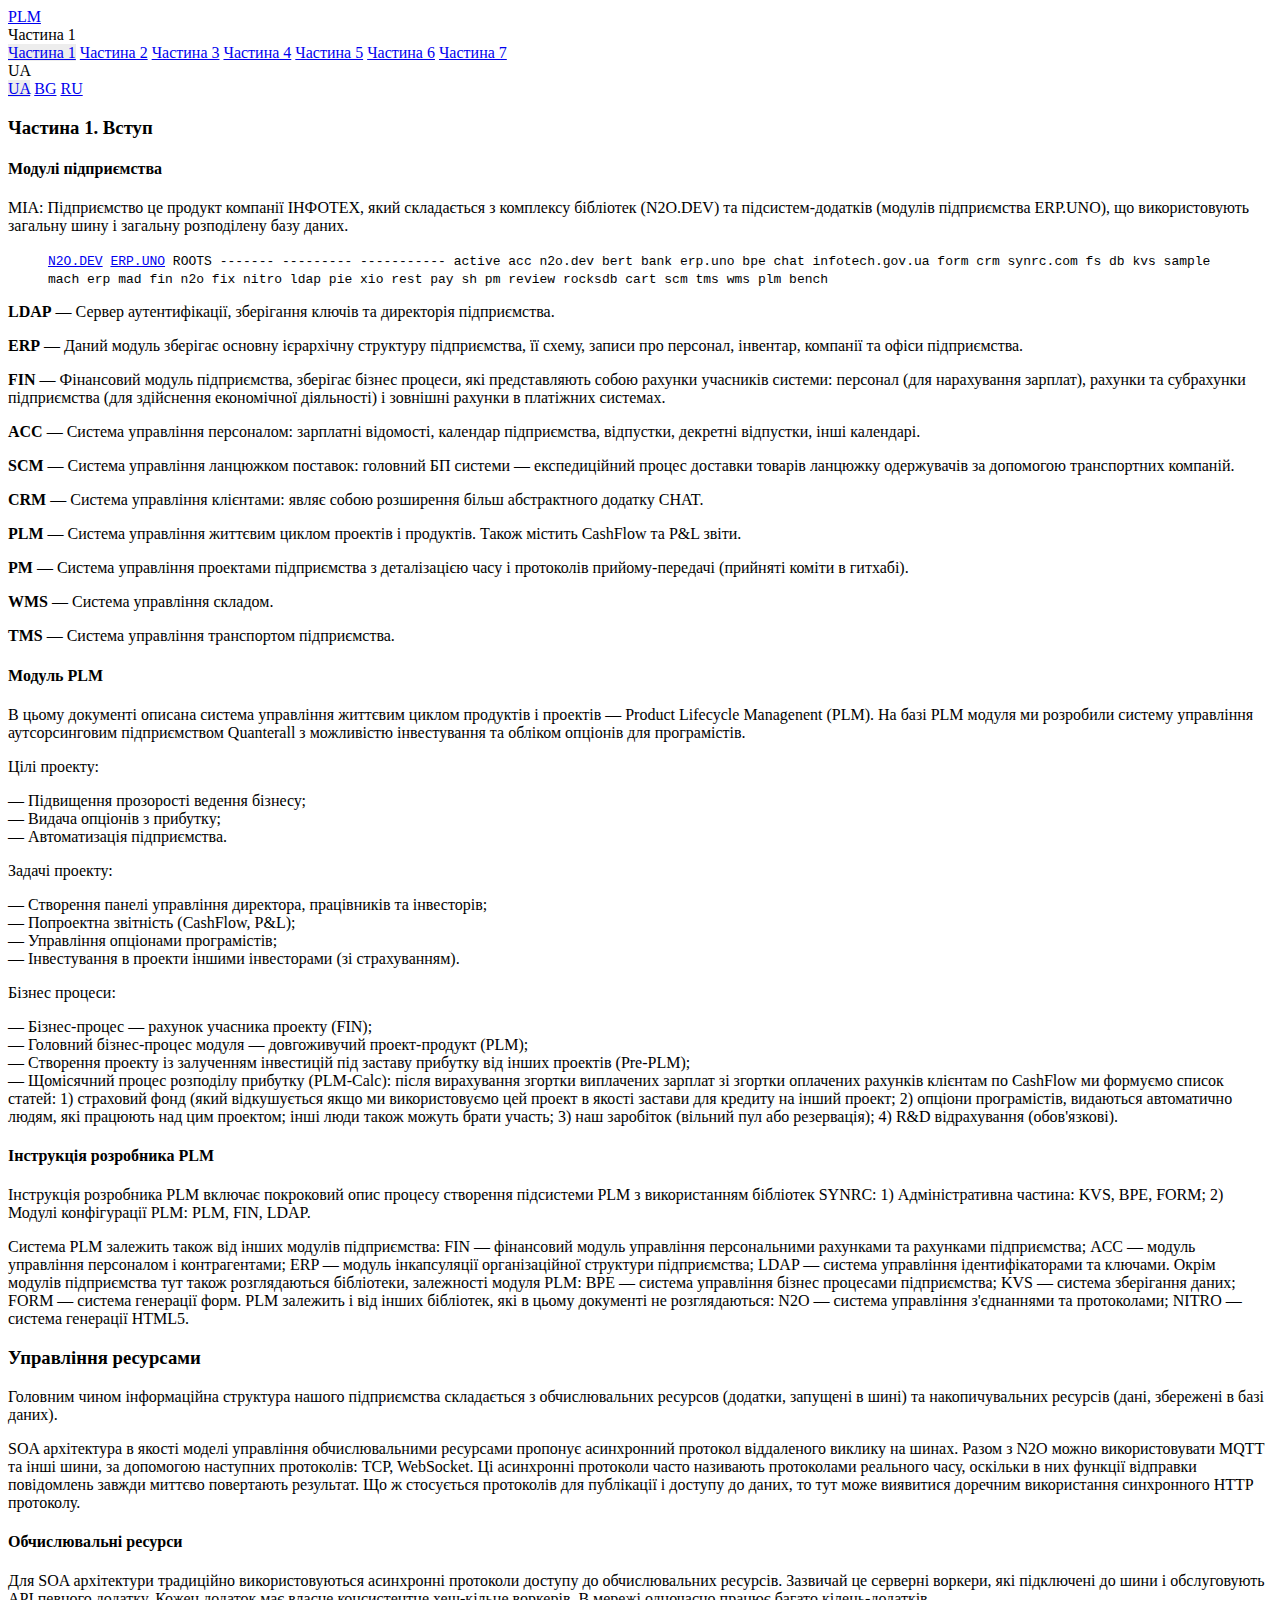
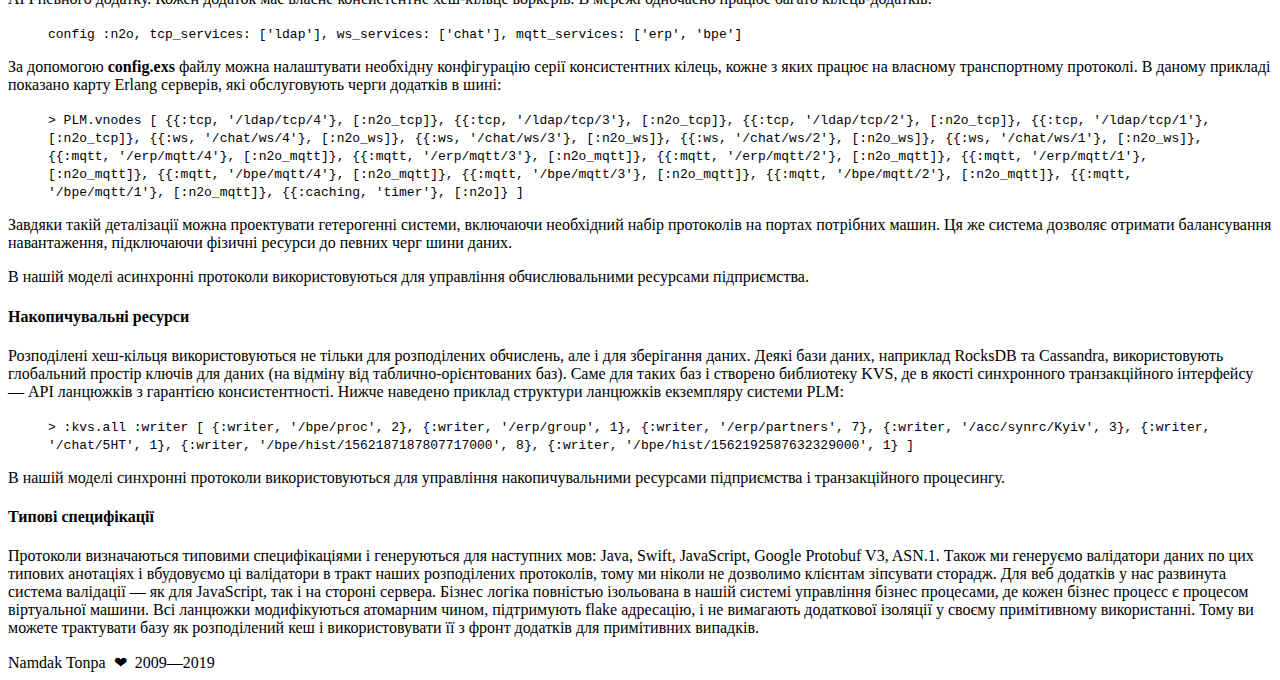
==== man/ua/1.htm @ 0dc5f597 "ua docs" ====
<!DOCTYPE html><html><head><meta charset="utf-8" /><meta http-equiv="Content-Type" content="text/html; charset=utf-8" /><meta name="viewport" content="width=device-width, initial-scale=1.0" /><meta name="description" content="" /><meta name="author" content="Namdak Tonpa" /><title>2019-06-30</title><link rel="stylesheet" href="https://n2o.dev/blank.css?v=2" /></head><body><nav>
    <a href="../../index.html">PLM</a>
    <div class="dropdown">
       <a onclick="dropChap()" class="dropbtn">Частина 1</a>
    <div id="dropdownCHAPTER" class="dropdown-content">
       <a href="1.htm" style="background:#ededed;">Частина 1</a>
       <a href="2.htm">Частина 2</a>
       <a href="3.htm">Частина 3</a>
       <a href="4.htm">Частина 4</a>
       <a href="5.htm">Частина 5</a>
       <a href="6.htm">Частина 6</a>
       <a href="7.htm">Частина 7</a>
     </div>
     </div>
    <div class="dropdownLANG">
       <a onclick="dropLang()" class="dropbtn"  >UA</a>
    <div id="dropdownLANG" class="dropdown-content">
       <a href="../ua/1.htm" style="background:#ededed;">UA</a>
       <a href="../bg/1.htm">BG</a>
       <a href="../ru/1.htm">RU</a>
     </div>
     </div>
</nav><header>
</header><main>
    <section>
        <h3>Частина 1. Вступ</h3>

        <h4>Модулі підприємства</h4>

        <p>МІА: Підприємство це продукт компанії ІНФОТЕХ, який складається з комплексу
           бібліотек (N2O.DEV) та підсистем-додатків (модулів підприємства ERP.UNO),
           що використовують загальну шину і загальну розподілену базу даних.</p>

   <figure><code>
  <a href="https://n2o.dev">N2O.DEV</a> <a href="https://erp.uno">ERP.UNO</a>   ROOTS
  ------- --------- -----------
  active  acc       n2o.dev
  bert    bank      erp.uno
  bpe     chat      infotech.gov.ua
  form    crm       synrc.com
  fs      db
  kvs     sample
  mach    erp
  mad     fin
  n2o     fix
  nitro   ldap
  pie     xio
  rest    pay
  sh      pm
          review
          rocksdb
          cart
          scm
          tms
          wms
          plm
          bench
        </code></figure>

        <p><b>LDAP</b> — Сервер аутентифікації, зберігання ключів та директорія підприємства.</p>

        <p><b>ERP</b> — Даний модуль зберігає основну ієрархічну структуру
        підприємства, її схему, записи про персонал, інвентар, компанії
        та офіси підприємства.</p>

        <p><b>FIN</b> — Фінансовий модуль підприємства, зберігає бізнес процеси,
        які представляють собою рахунки учасників системи: персонал (для нарахування зарплат),
        рахунки та субрахунки підприємства (для здійснення економічної діяльності) і
        зовнішні рахунки в платіжних системах.</p>

        <p><b>ACC</b> — Система управління персоналом: зарплатні відомості,
        календар підприємства, відпустки, декретні відпустки, інші календарі.</p>

        <p><b>SCM</b> — Система управління ланцюжком поставок: головний БП системи —
           експедиційний процес доставки товарів ланцюжку одержувачів
           за допомогою транспортних компаній.</p>

        <p><b>CRM</b> — Система управління клієнтами: являє собою розширення більш
           абстрактного додатку CHAT.</p>

        <p><b>PLM</b> — Система управління життєвим циклом проектів і продуктів.
           Також містить CashFlow та P&#38;L звіти.</p>

        <p><b>PM</b> — Система управління проектами підприємства з деталізацією
           часу і протоколів прийому-передачі (прийняті коміти в гитхабі).</p>

        <p><b>WMS</b> — Система управління складом.</p>

        <p><b>TMS</b> — Система управління транспортом підприємства.</p>

        <h4>Модуль PLM</h4>

        <p>В цьому документі описана система управління життєвим

           циклом продуктів і проектів — Product Lifecycle Managenent (PLM).
           На базі PLM модуля ми розробили систему управління
           аутсорсинговим підприємством Quanterall з можливістю
           інвестування та обліком опціонів для програмістів.

        </p><p>Цілі проекту:</p>

        <p>— Підвищення прозорості ведення бізнесу;<br />
           — Видача опціонів з прибутку;<br />
           — Автоматизація підприємства.</p>

        <p>Задачі проекту:</p>

        <p>— Створення панелі управління директора, працівників та інвесторів;<br />
           — Попроектна звітність (СashFlow, P&#38;L);<br />
           — Управління опціонами програмістів;<br />
           — Інвестування в проекти іншими інвесторами (зі страхуванням).</p>

        <p>Бізнес процеси:</p>

        <p>— Бізнес-процес — рахунок учасника проекту (FIN);<br />
           — Головний бізнес-процес модуля — довгоживучий проект-продукт (PLM);<br />
           — Створення проекту із залученням інвестицій під заставу прибутку від інших проектів (Pre-PLM);<br />
           — Щомісячний процес розподілу прибутку (PLM-Calc):
             після вирахування згортки виплачених зарплат зі згортки оплачених рахунків клієнтам
             по CashFlow ми формуємо список статей:
             1) страховий фонд (який відкушується якщо ми використовуємо цей проект
                в якості застави для кредиту на інший проект;
             2) опціони програмістів,
                видаються автоматично людям, які працюють над цим проектом;
                інші люди також можуть брати участь;
             3) наш заробіток (вільний пул або резервація);
             4) R&#38;D відрахування (обов'язкові).</p>

        <h4>Інструкція розробника PLM</h4>

        <p>Інструкція розробника PLM включає покроковий опис процесу створення
           підсистеми PLM з використанням бібліотек SYNRC:
           1) Адміністративна частина: KVS, BPE, FORM;
           2) Модулі конфігурації PLM: PLM, FIN, LDAP.</p>

        <p>Система PLM залежить також від інших модулів підприємства:
           FIN — фінансовий модуль управління персональними рахунками та рахунками підприємства;
           ACC — модуль управління персоналом і контрагентами;
           ERP — модуль інкапсуляції організаційної структури підприємства;
           LDAP — система управління ідентифікаторами та ключами.
           Окрім модулів підприємства тут також розглядаються бібліотеки,
           залежності модуля PLM:
           BPE — система управління бізнес процесами підприємства;
           KVS — система зберігання даних;
           FORM — система генерації форм.  PLM залежить і від інших бібліотек,
           які в цьому документі не розглядаються:
           N2O — система управління з'єднаннями та протоколами;
           NITRO — система генерації HTML5.</p>


    </section>
    <section>
        <h3>Управління ресурсами</h3>

        <p></p>

        <p>Головним чином інформаційна структура нашого підприємства
           складається з обчислювальних ресурсов (додатки, запущені в шині)
           та накопичувальних ресурсів (дані, збережені в базі даних).

        </p><p>SOA архітектура в якості моделі управління обчислювальними
           ресурсами пропонує асинхронний протокол віддаленого виклику на шинах.
           Разом з N2O можно використовувати MQTT та інші шини, за допомогою наступних протоколів: TCP, WebSocket.
           Ці асинхронні протоколи часто називають
           протоколами реального часу, оскільки в них функції відправки повідомлень завжди
           миттєво повертають результат. Що ж стосується протоколів для публікації і доступу
           до даних, то тут може виявитися доречним використання синхронного HTTP протоколу.</p>

        <h4>Обчислювальні ресурси</h4>

        <p>Для SOA архітектури традиційно використовуються асинхронні
           протоколи доступу до обчислювальних ресурсів. Зазвичай це серверні
           воркери, які підключені до шини і обслуговують API певного додатку.
           Кожен додаток має власне консистентне хеш-кільце воркерів. В мережі
           одночасно працює багато кілець-додатків.</p>

   <figure><code>
config :n2o,
  tcp_services: ['ldap'],
  ws_services: ['chat'],
  mqtt_services: ['erp', 'bpe']
   </code></figure>

        <p>За допомогою <b>config.exs</b> файлу можна налаштувати необхідну
           конфігурацію серії консистентних кілець, кожне з яких працює
           на власному транспортному протоколі. В даному прикладі показано
           карту Erlang серверів, які обслуговують черги додатків в шині:</p>

   <figure><code>
> PLM.vnodes
[
  {{:tcp, '/ldap/tcp/4'}, [:n2o_tcp]},
  {{:tcp, '/ldap/tcp/3'}, [:n2o_tcp]},
  {{:tcp, '/ldap/tcp/2'}, [:n2o_tcp]},
  {{:tcp, '/ldap/tcp/1'}, [:n2o_tcp]},
  {{:ws, '/chat/ws/4'}, [:n2o_ws]},
  {{:ws, '/chat/ws/3'}, [:n2o_ws]},
  {{:ws, '/chat/ws/2'}, [:n2o_ws]},
  {{:ws, '/chat/ws/1'}, [:n2o_ws]},
  {{:mqtt, '/erp/mqtt/4'}, [:n2o_mqtt]},
  {{:mqtt, '/erp/mqtt/3'}, [:n2o_mqtt]},
  {{:mqtt, '/erp/mqtt/2'}, [:n2o_mqtt]},
  {{:mqtt, '/erp/mqtt/1'}, [:n2o_mqtt]},
  {{:mqtt, '/bpe/mqtt/4'}, [:n2o_mqtt]},
  {{:mqtt, '/bpe/mqtt/3'}, [:n2o_mqtt]},
  {{:mqtt, '/bpe/mqtt/2'}, [:n2o_mqtt]},
  {{:mqtt, '/bpe/mqtt/1'}, [:n2o_mqtt]},
  {{:caching, 'timer'}, [:n2o]}
]
    </code></figure>

        <p>Завдяки такій деталізації можна проектувати гетерогенні системи,
           включаючи необхідний набір протоколів на портах потрібних машин. Ця же система
           дозволяє отримати балансування навантаження, підключаючи фізичні ресурси
           до певних черг шини даних.</p>

        <p>В нашій моделі асинхронні протоколи використовуються для управління
           обчислювальними ресурсами підприємства.</p>

        <h4>Накопичувальні ресурси</h4>

        <p>Розподілені хеш-кільця використовуються не тільки для розподілених обчислень,
           але і для зберігання даних.
           Деякі бази даних, наприклад RocksDB та Cassandra, використовують глобальний простір
           ключів для даних (на відміну від таблично-орієнтованих баз). Саме для таких
           баз і створено библиотеку KVS, де в якості синхронного транзакційного
           інтерфейсу — API ланцюжків з гарантією консистентності. Нижче
           наведено приклад структури ланцюжків екземпляру системи PLM:</p>

   <figure><code>
> :kvs.all :writer
[
  {:writer, '/bpe/proc', 2},
  {:writer, '/erp/group', 1},
  {:writer, '/erp/partners', 7},
  {:writer, '/acc/synrc/Kyiv', 3},
  {:writer, '/chat/5HT', 1},
  {:writer, '/bpe/hist/1562187187807717000', 8},
  {:writer, '/bpe/hist/1562192587632329000', 1}
]
    </code></figure>

        <p>В нашій моделі синхронні протоколи використовуються для управління
           накопичувальними ресурсами підприємства і транзакційного процесингу.</p>

        <h4>Типові специфікації</h4>

        <p>Протоколи визначаються типовими специфікаціями і генеруються для наступних мов:
           Java, Swift, JavaScript, Google Protobuf V3, ASN.1. Також ми генеруємо валідатори даних по цих
           типових анотаціях і вбудовуємо ці валідатори в тракт наших розподілених протоколів,
           тому ми ніколи не дозволимо клієнтам зіпсувати сторадж. Для веб додатків у нас развинута
           система валідації — як для JavaScript, так і на стороні сервера. Бізнес логіка повністью ізольована в нашій
           системі управління бізнес процесами, де кожен бізнес процесс
           є процесом віртуальної машини. Всі ланцюжки модифікуються атомарним чином,
           підтримують flake адресацію, і не вимагають додаткової ізоляції
           у своєму примітивному використанні.
           Тому ви можете трактувати базу як розподілений кеш
           і використовувати її з фронт додатків для примітивних випадків.</p>


    </section>
</main><footer>Namdak Tonpa <span class="heart">&#160;❤&#160;</span> 2009—2019</footer>
<script type="text/javascript" src="https://n2o.dev/drop.js"></script>
</body>
</html>
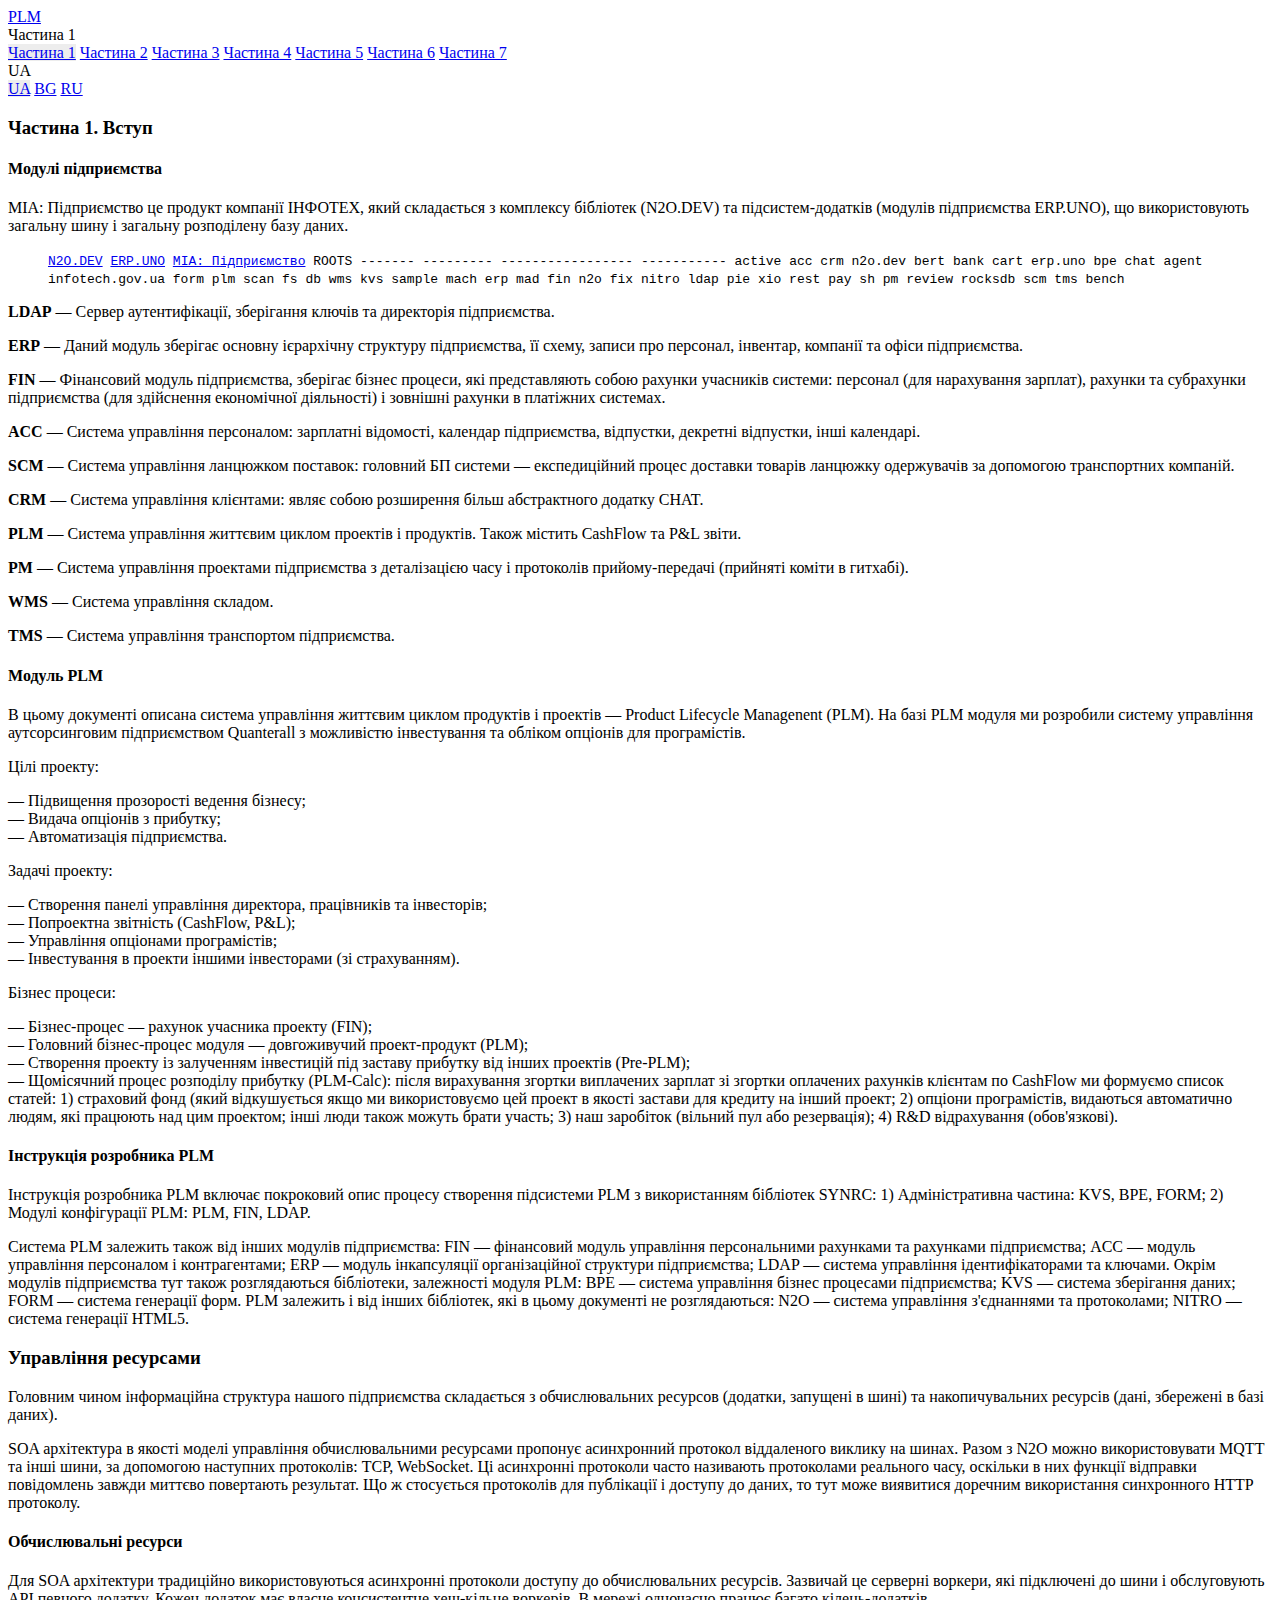
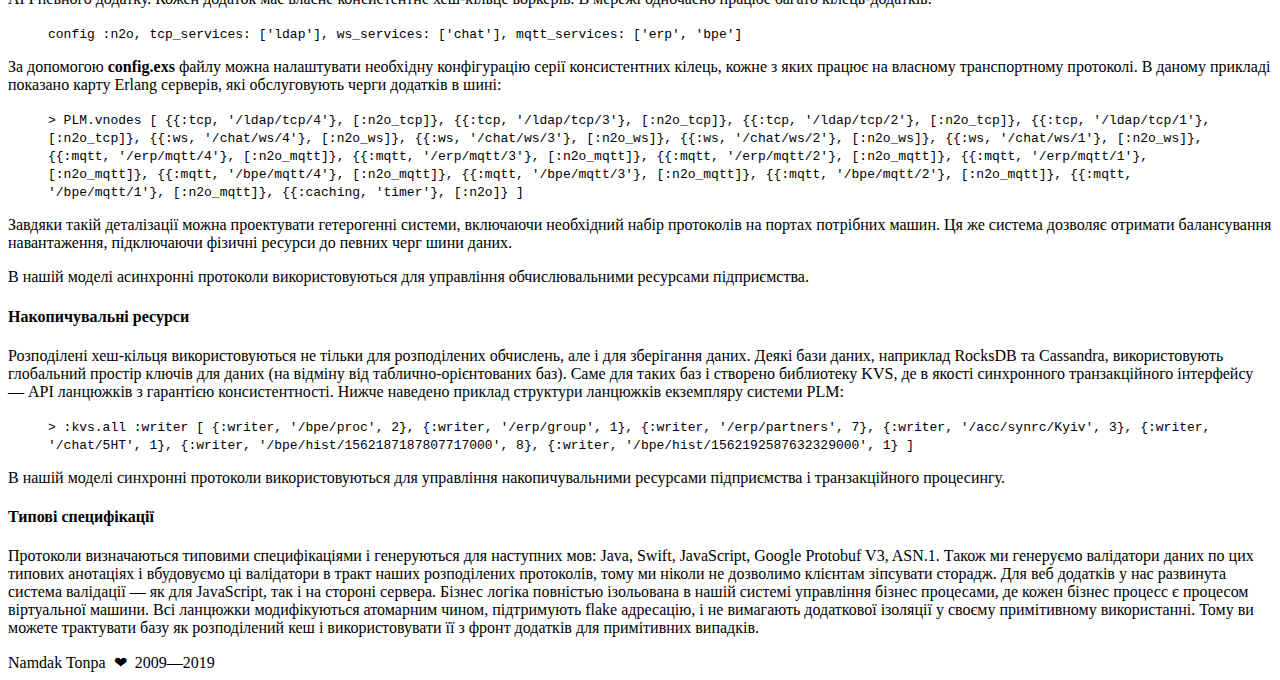
==== commit 4682b5a0: "ua docs" ====
--- a/man/ua/1.htm
+++ b/man/ua/1.htm
@@ -32,13 +32,13 @@
            що використовують загальну шину і загальну розподілену базу даних.</p>
 
    <figure><code>
-  <a href="https://n2o.dev">N2O.DEV</a> <a href="https://erp.uno">ERP.UNO</a>   ROOTS
-  ------- --------- -----------
-  active  acc       n2o.dev
-  bert    bank      erp.uno
-  bpe     chat      infotech.gov.ua
-  form    crm       synrc.com
-  fs      db
+  <a href="https://n2o.dev">N2O.DEV</a> <a href="https://erp.uno">ERP.UNO</a>   <a href="https://crm.erp.uno">МІА: Підприємство</a> ROOTS
+  ------- --------- ----------------- -----------
+  active  acc       crm               n2o.dev
+  bert    bank      cart              erp.uno
+  bpe     chat      agent             infotech.gov.ua
+  form    plm       scan
+  fs      db        wms
   kvs     sample
   mach    erp
   mad     fin
@@ -49,11 +49,8 @@
   sh      pm
           review
           rocksdb
-          cart
           scm
           tms
-          wms
-          plm
           bench
         </code></figure>
 
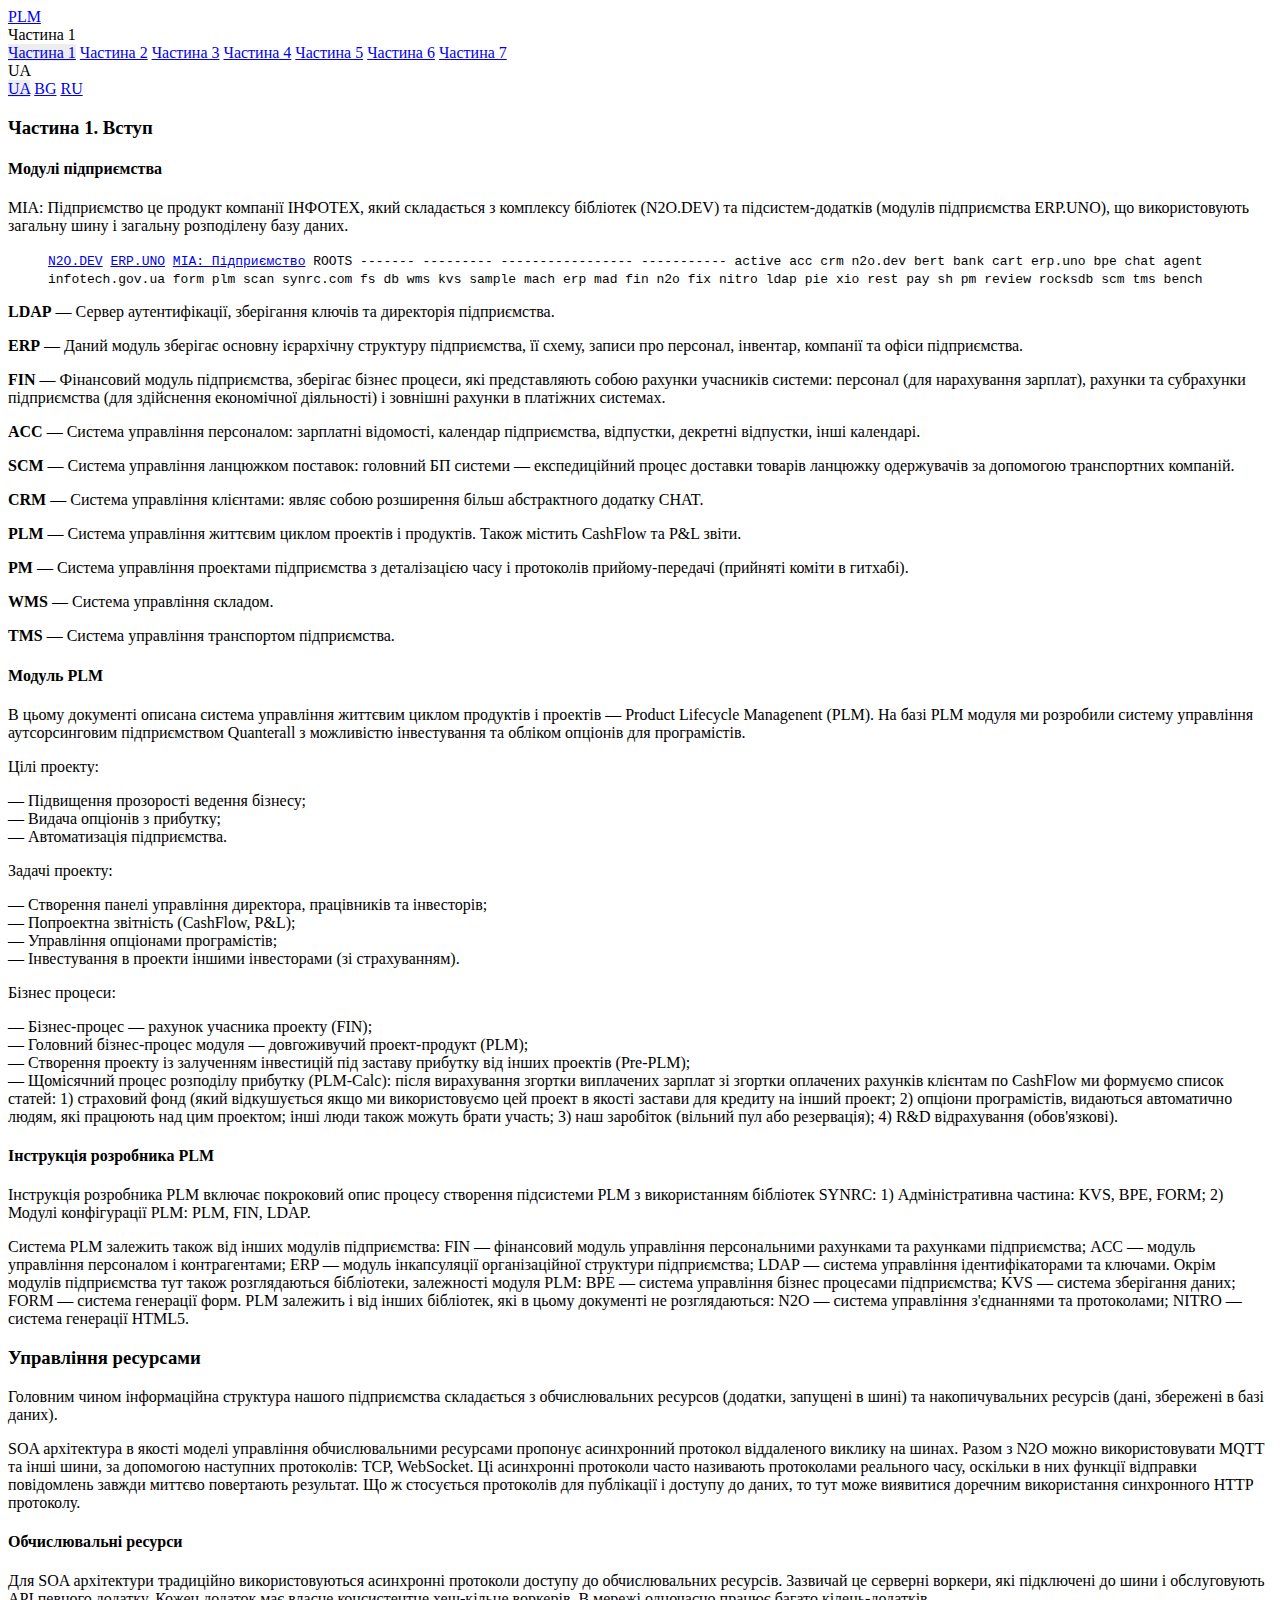
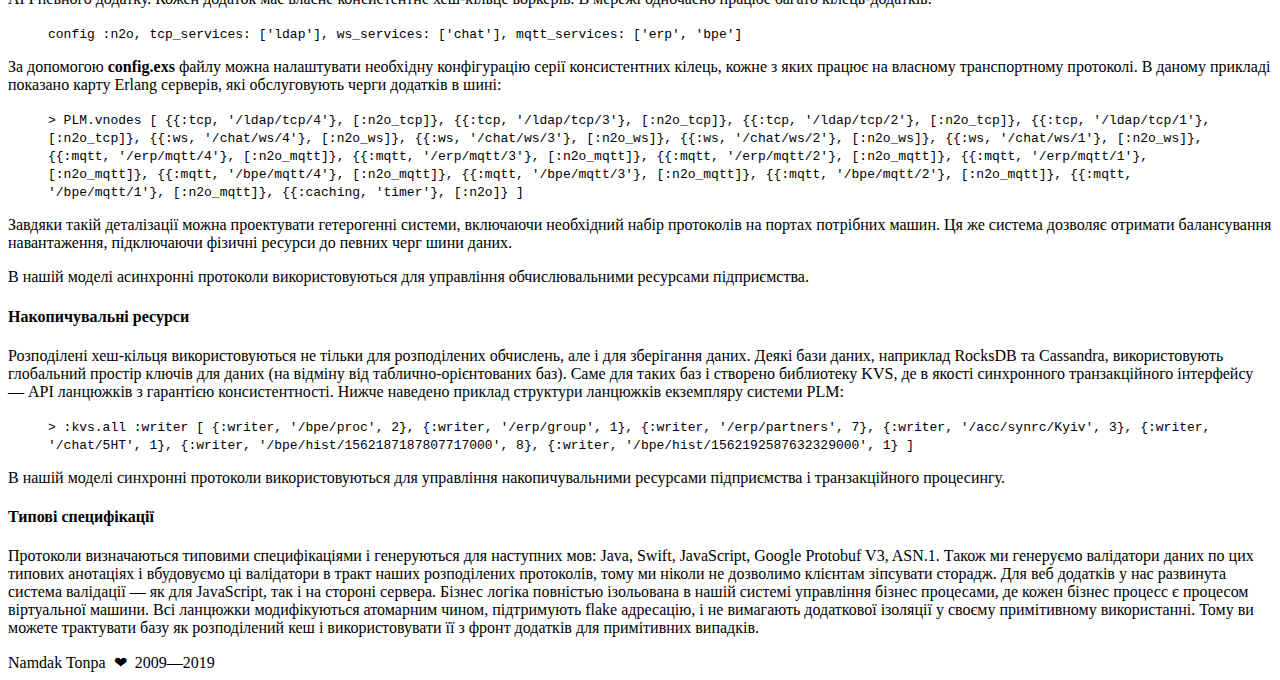
==== commit 1170d523: "ua docs" ====
--- a/man/ua/1.htm
+++ b/man/ua/1.htm
@@ -37,7 +37,7 @@
   active  acc       crm               n2o.dev
   bert    bank      cart              erp.uno
   bpe     chat      agent             infotech.gov.ua
-  form    plm       scan
+  form    plm       scan              synrc.com
   fs      db        wms
   kvs     sample
   mach    erp
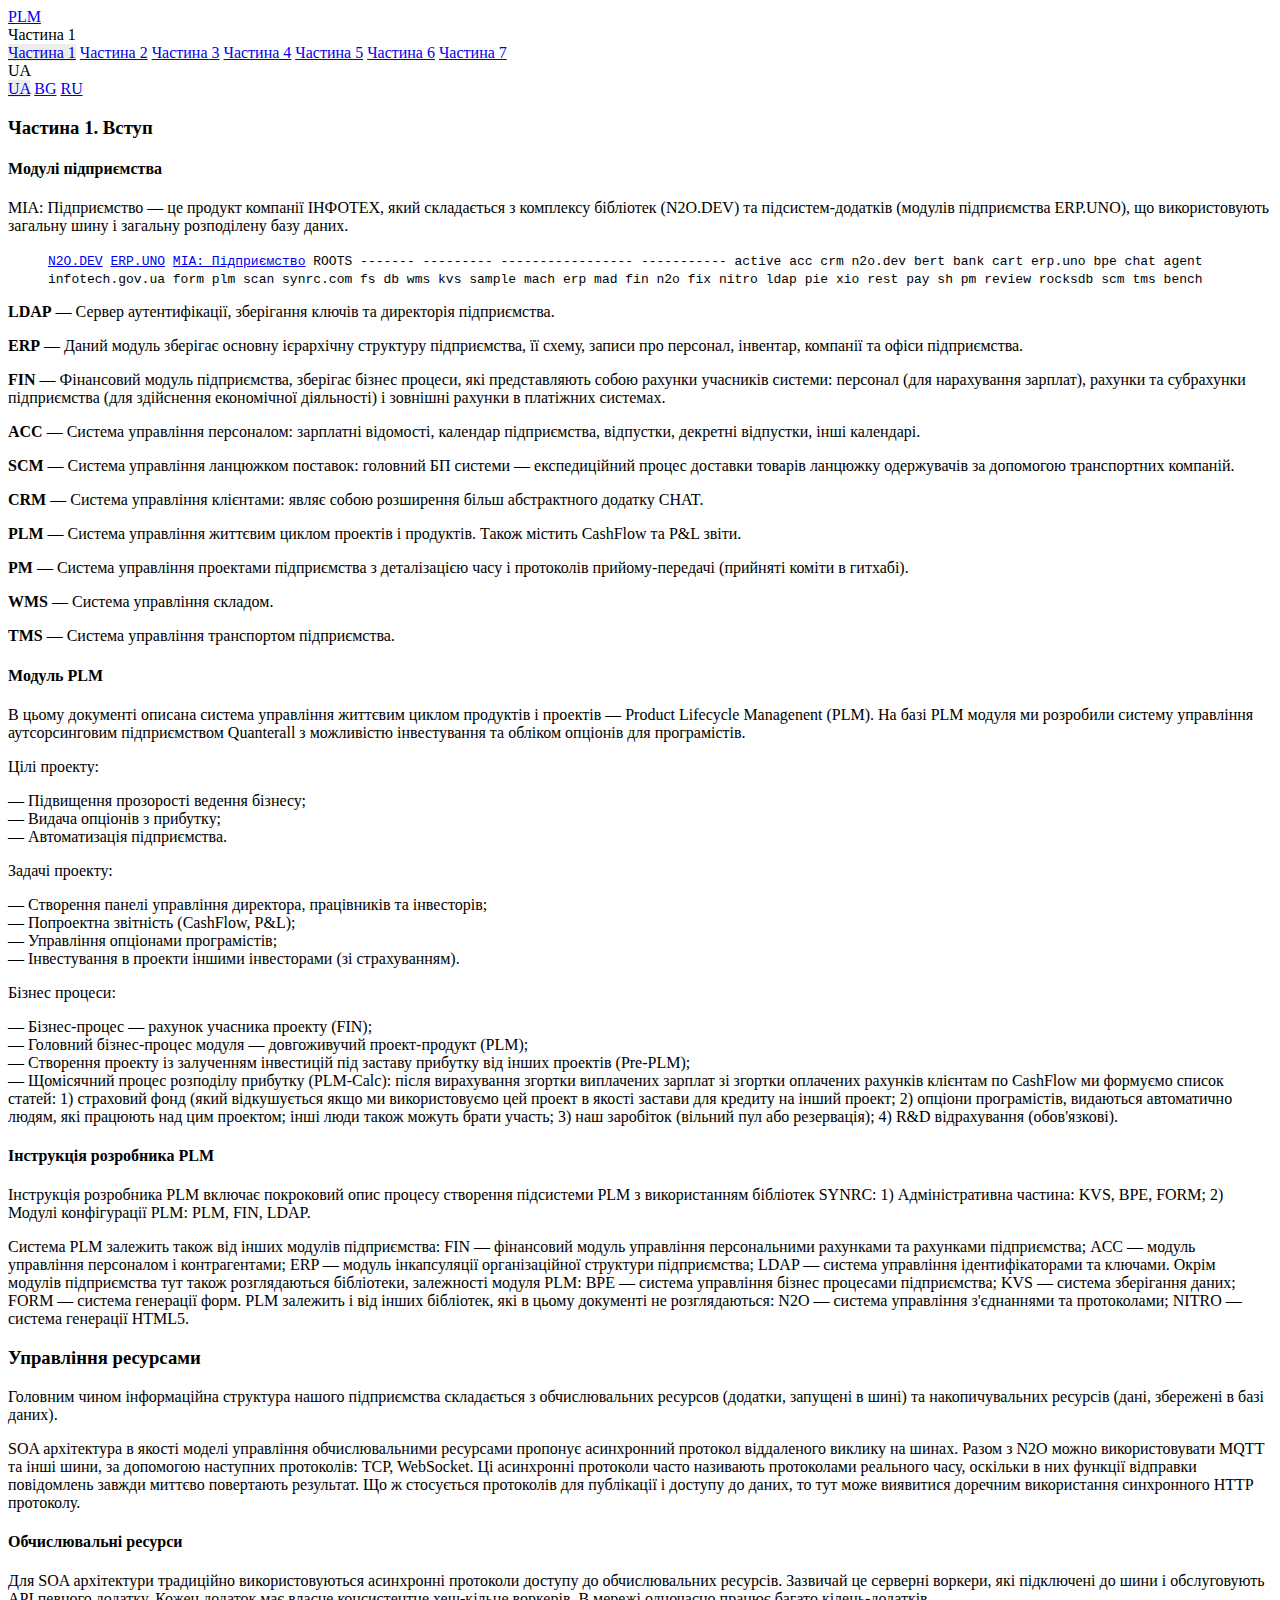
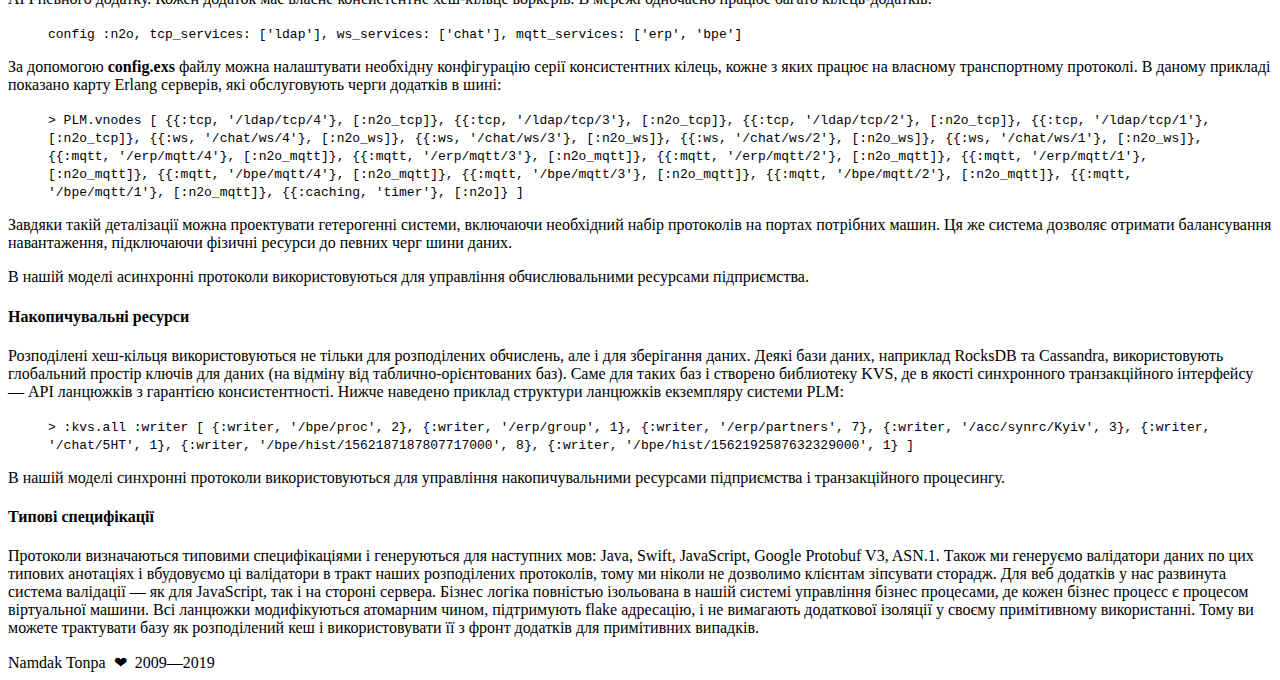
==== commit 03c33844: "ua docs" ====
--- a/man/ua/1.htm
+++ b/man/ua/1.htm
@@ -27,7 +27,7 @@
 
         <h4>Модулі підприємства</h4>
 
-        <p>МІА: Підприємство це продукт компанії ІНФОТЕХ, який складається з комплексу
+        <p>МІА: Підприємство &mdash; це продукт компанії ІНФОТЕХ, який складається з комплексу
            бібліотек (N2O.DEV) та підсистем-додатків (модулів підприємства ERP.UNO),
            що використовують загальну шину і загальну розподілену базу даних.</p>
 
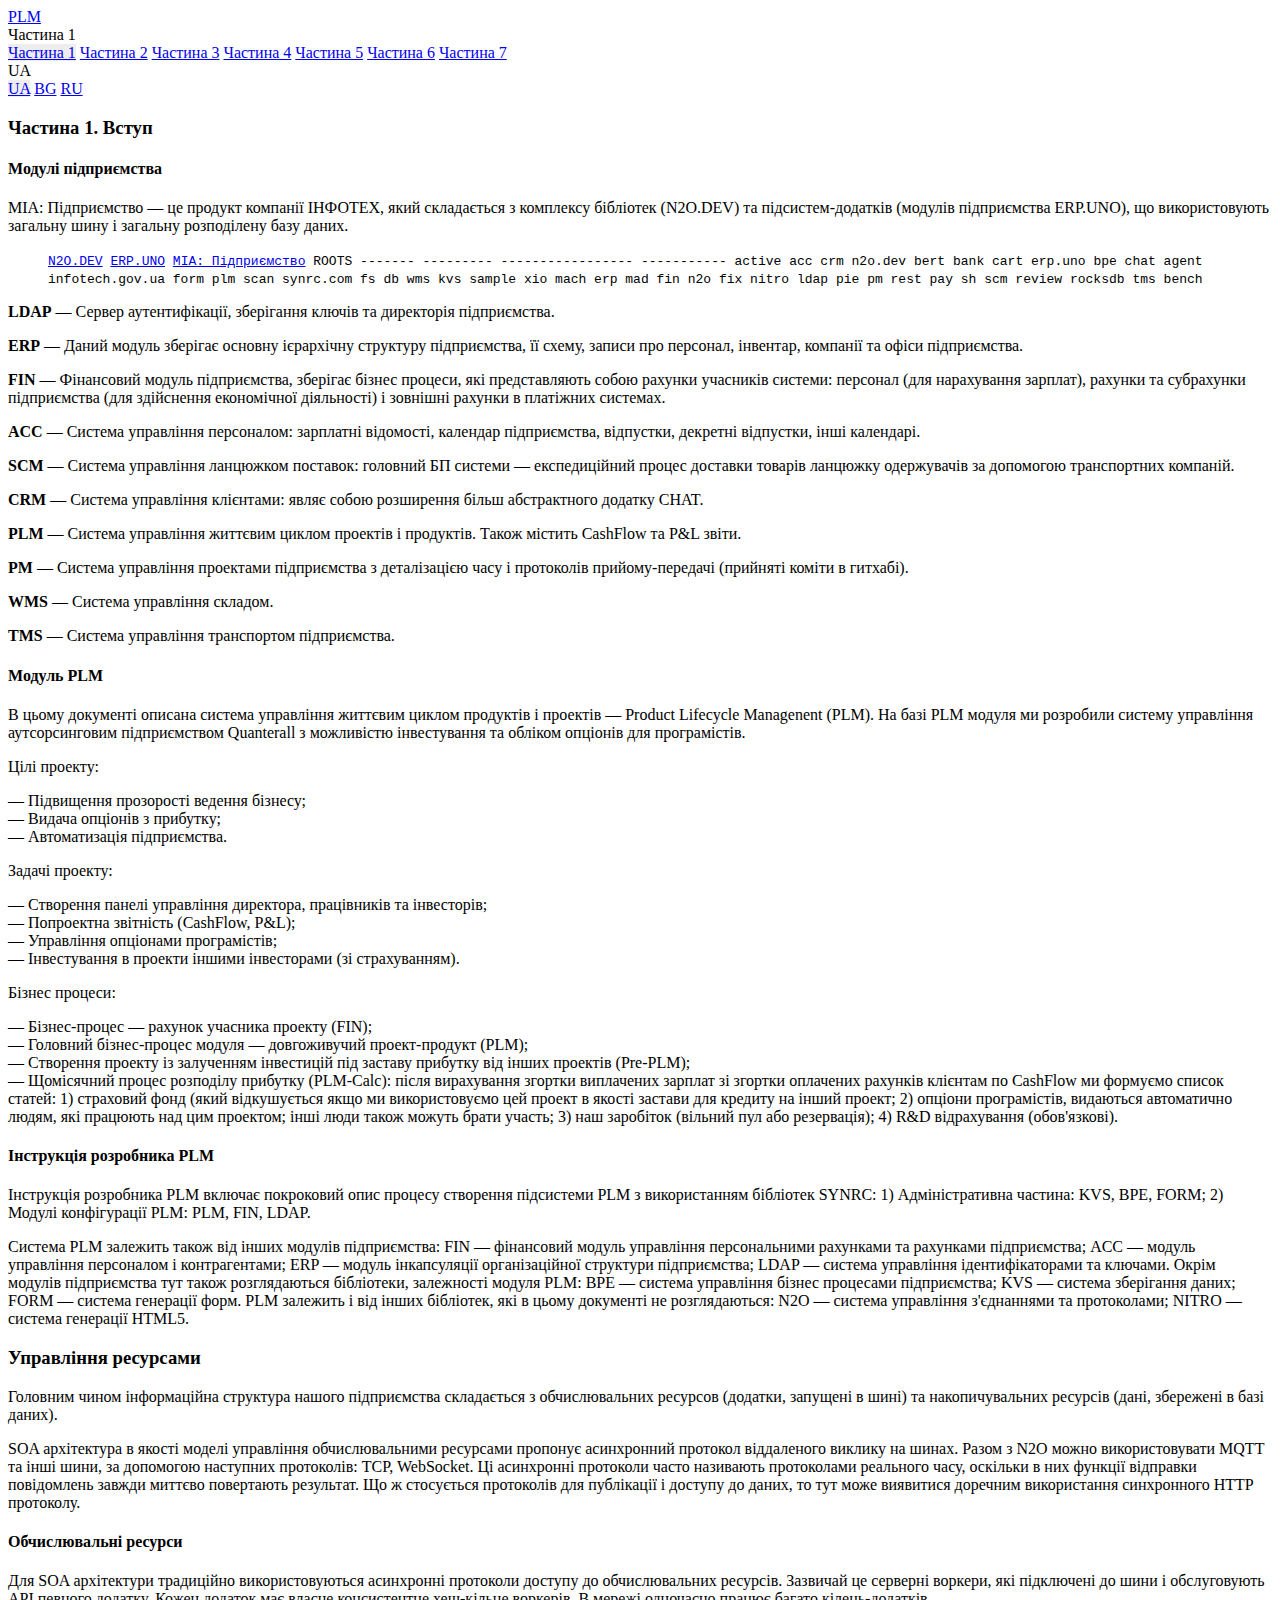
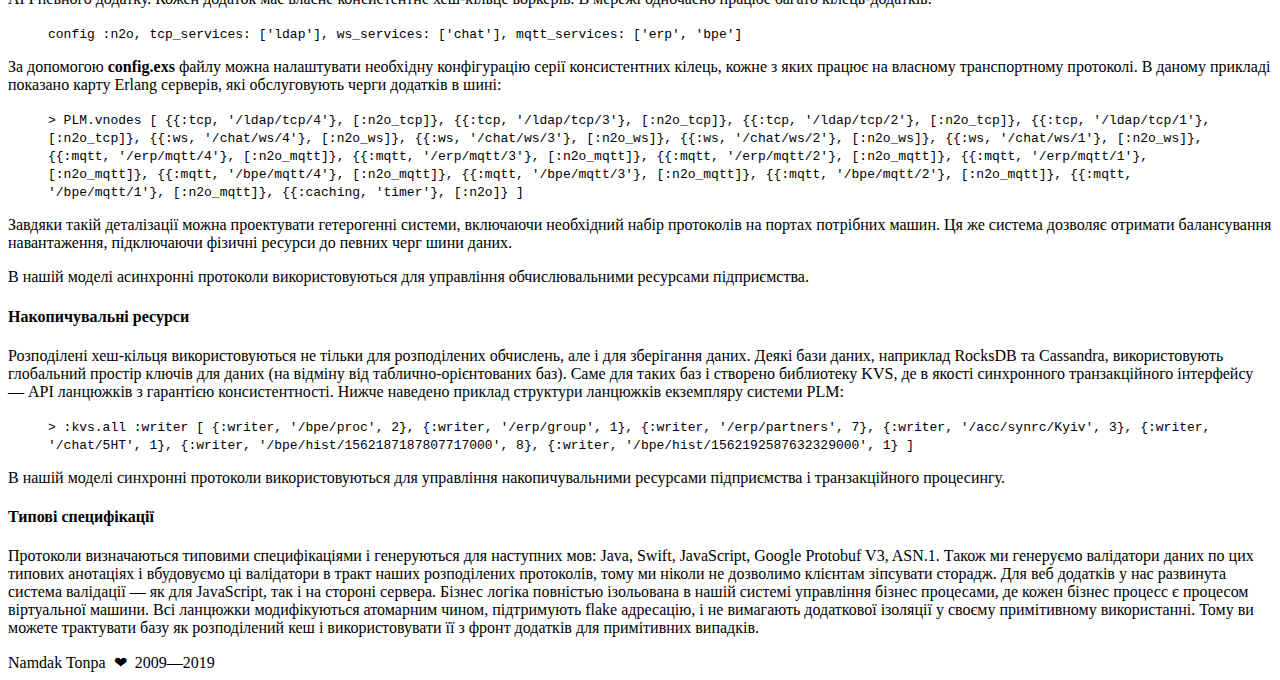
==== commit 882fbb48: "ua docs" ====
--- a/man/ua/1.htm
+++ b/man/ua/1.htm
@@ -39,17 +39,16 @@
   bpe     chat      agent             infotech.gov.ua
   form    plm       scan              synrc.com
   fs      db        wms
-  kvs     sample
+  kvs     sample    xio
   mach    erp
   mad     fin
   n2o     fix
   nitro   ldap
-  pie     xio
+  pie     pm
   rest    pay
-  sh      pm
+  sh      scm
           review
           rocksdb
-          scm
           tms
           bench
         </code></figure>
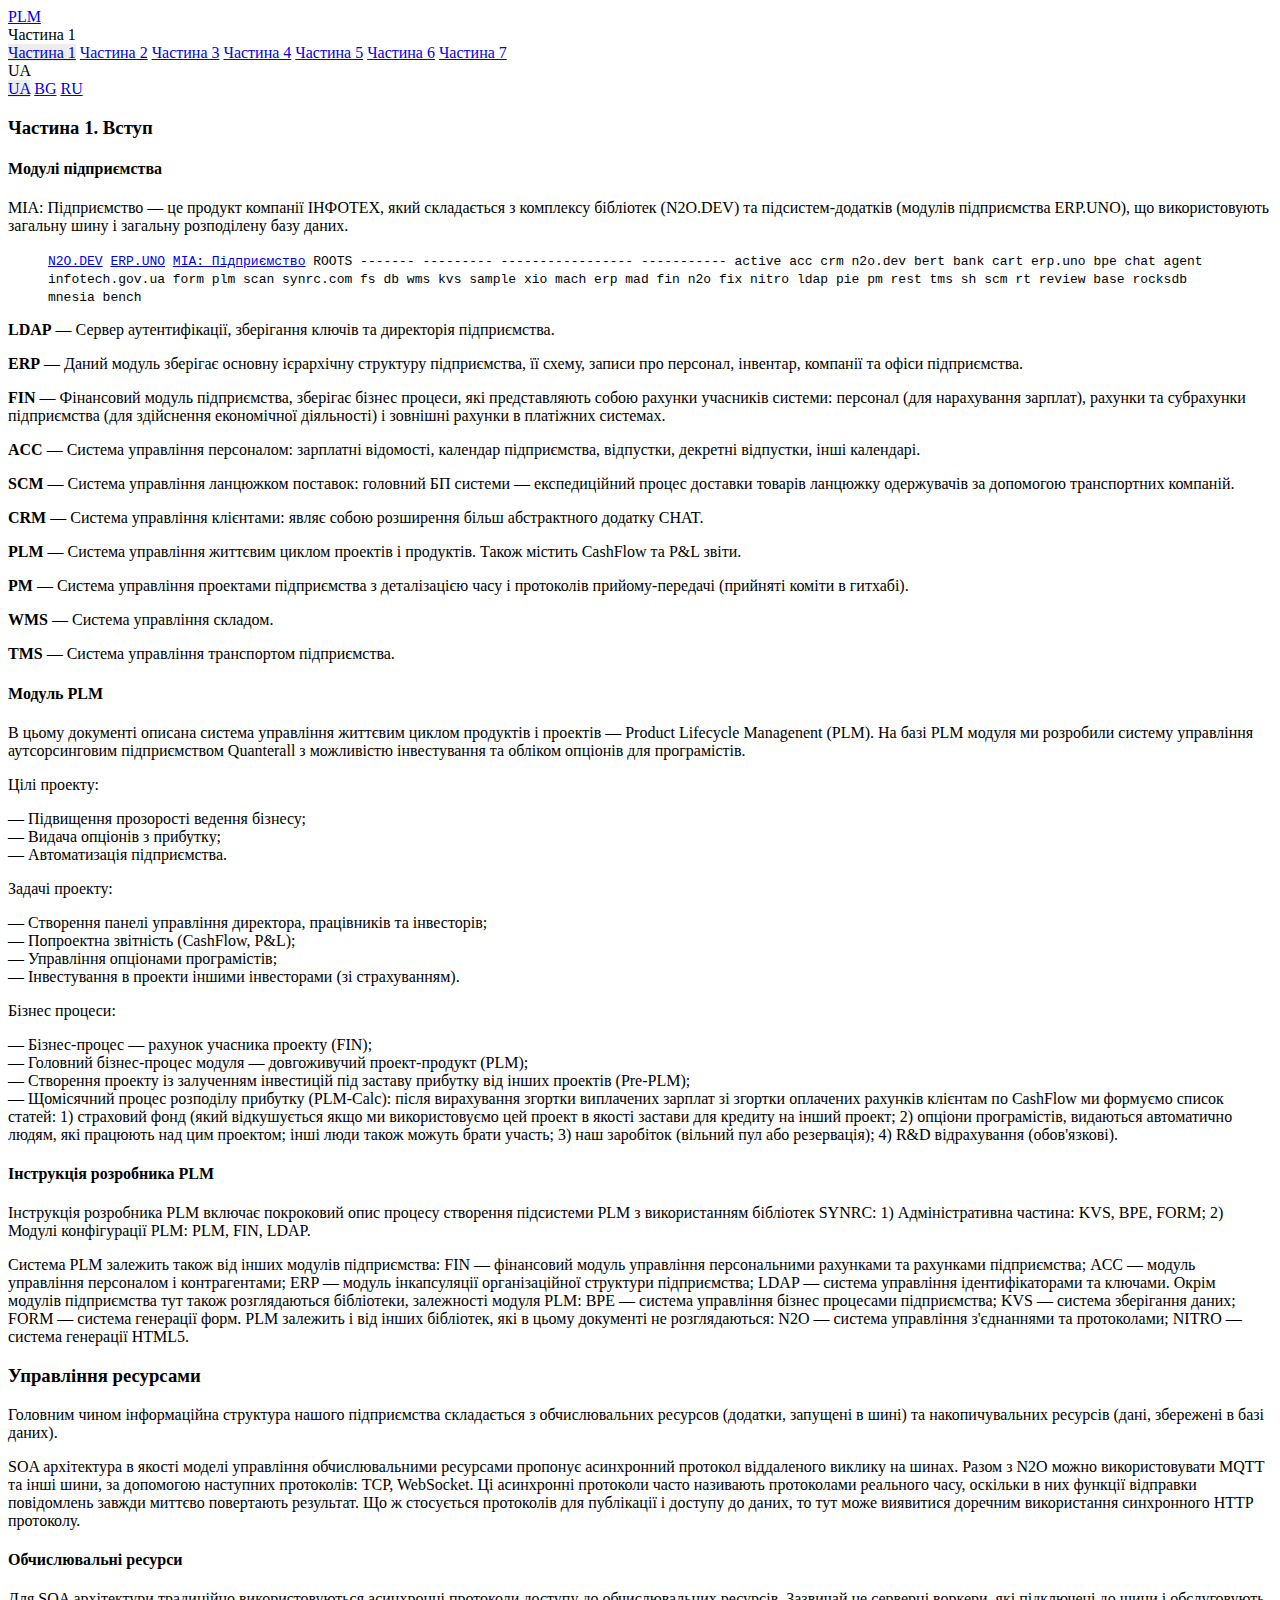
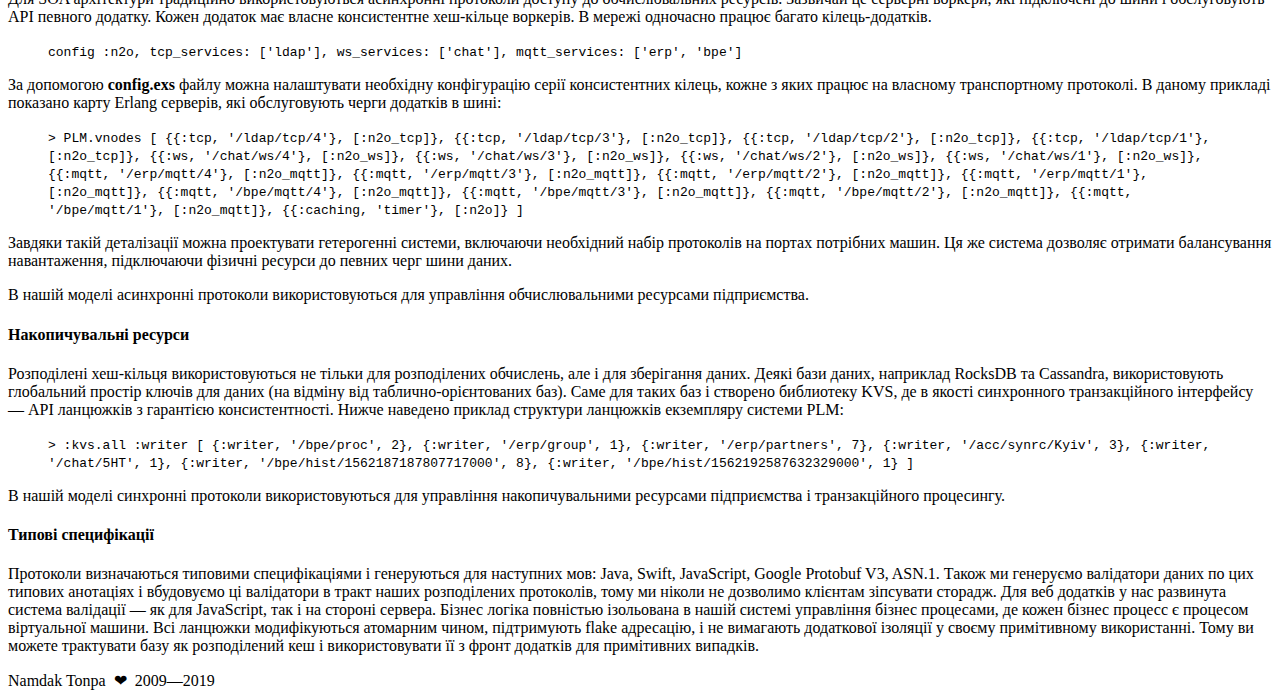
==== commit 160c45a0: "ua docs" ====
--- a/man/ua/1.htm
+++ b/man/ua/1.htm
@@ -45,12 +45,11 @@
   n2o     fix
   nitro   ldap
   pie     pm
-  rest    pay
+  rest    tms
   sh      scm
-          review
-          rocksdb
-          tms
-          bench
+  rt      review
+  base    rocksdb
+  mnesia  bench
         </code></figure>
 
         <p><b>LDAP</b> — Сервер аутентифікації, зберігання ключів та директорія підприємства.</p>
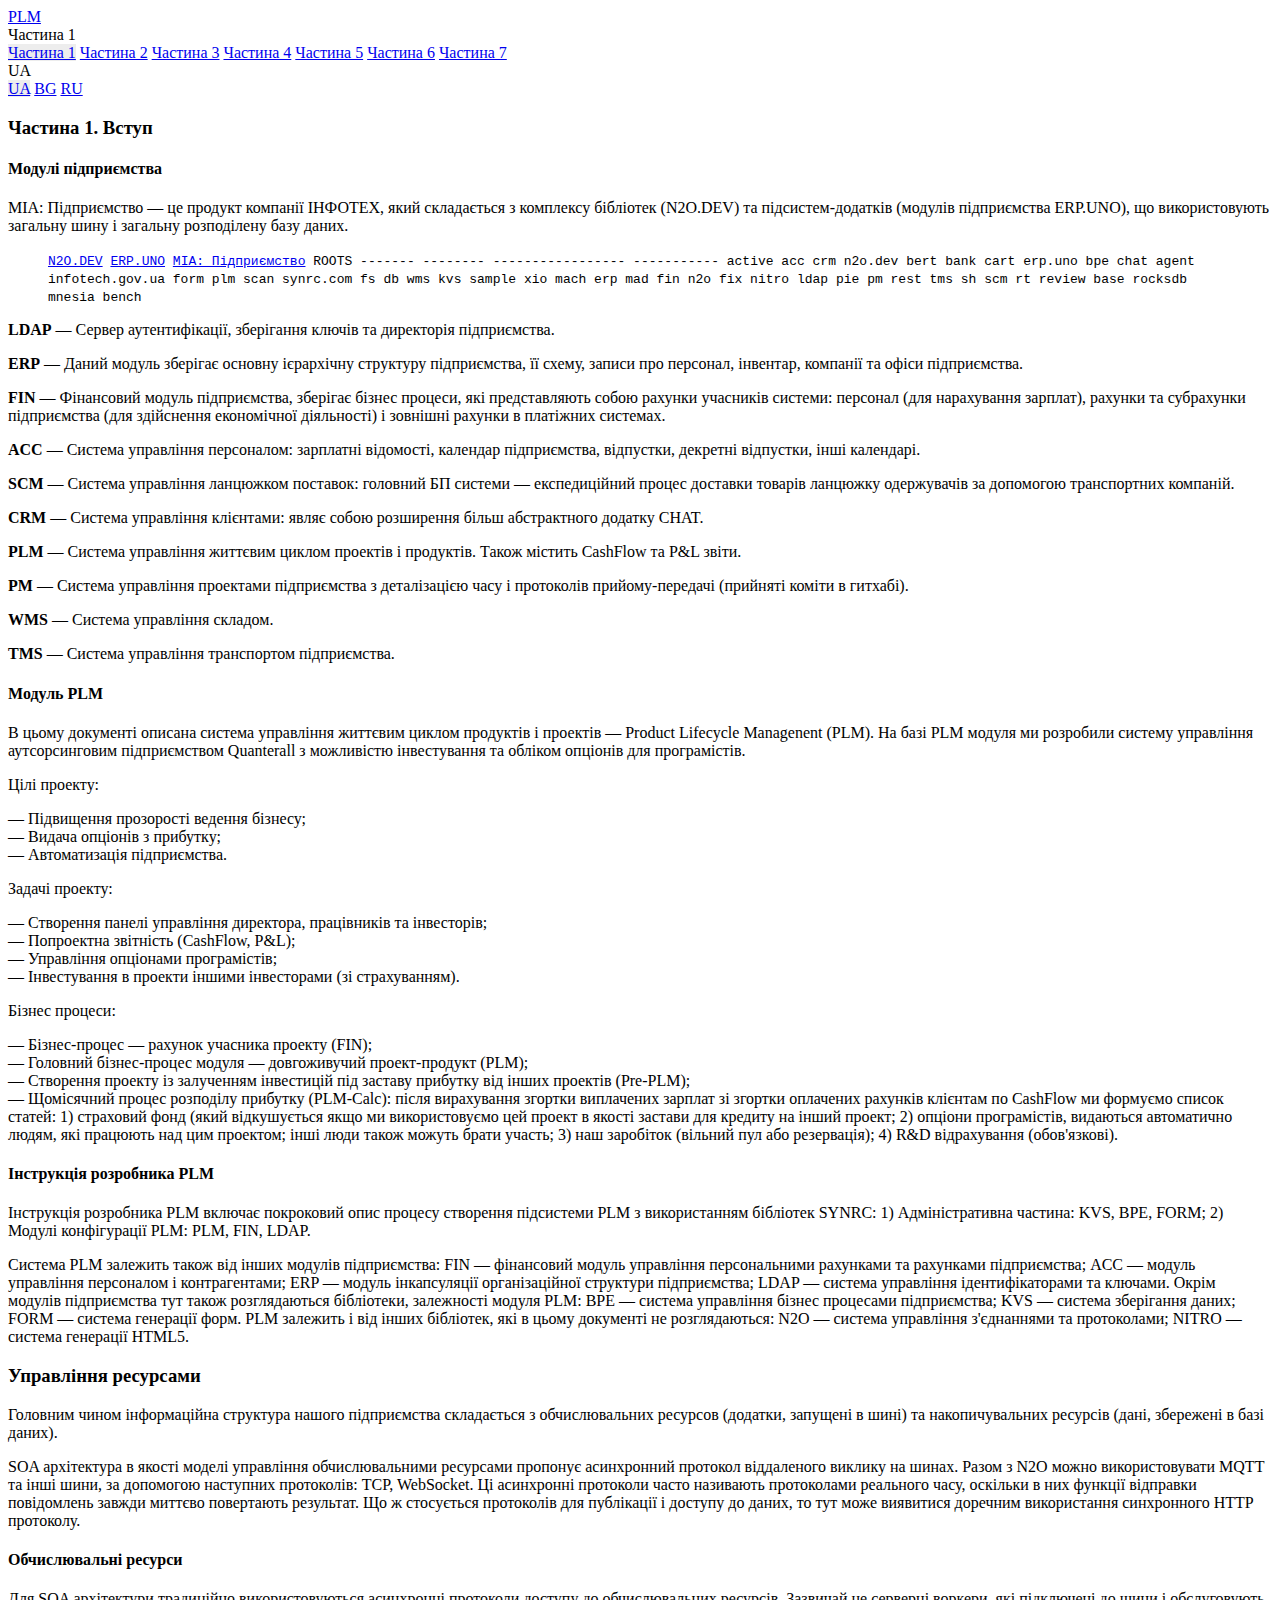
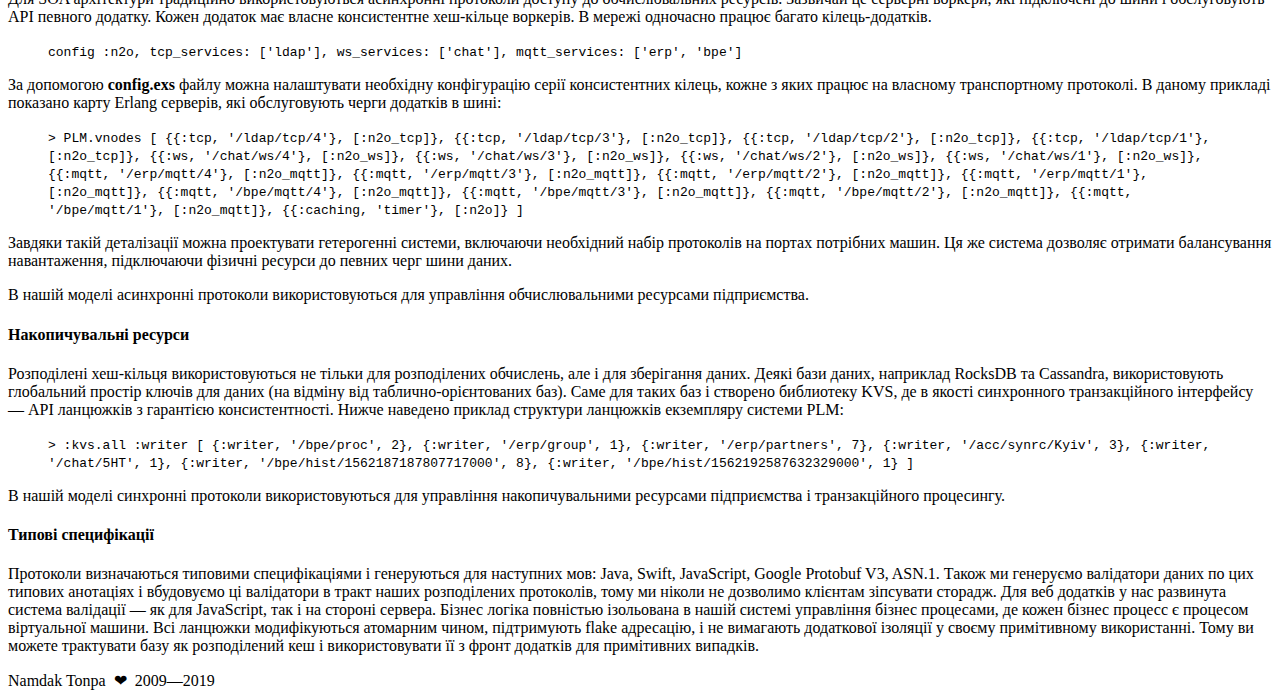
==== commit 8aec3794: "ua docs" ====
--- a/man/ua/1.htm
+++ b/man/ua/1.htm
@@ -32,14 +32,14 @@
            що використовують загальну шину і загальну розподілену базу даних.</p>
 
    <figure><code>
-  <a href="https://n2o.dev">N2O.DEV</a> <a href="https://erp.uno">ERP.UNO</a>   <a href="https://crm.erp.uno">МІА: Підприємство</a> ROOTS
-  ------- --------- ----------------- -----------
-  active  acc       crm               n2o.dev
-  bert    bank      cart              erp.uno
-  bpe     chat      agent             infotech.gov.ua
-  form    plm       scan              synrc.com
-  fs      db        wms
-  kvs     sample    xio
+  <a href="https://n2o.dev">N2O.DEV</a> <a href="https://erp.uno">ERP.UNO</a> <a href="https://crm.erp.uno">МІА: Підприємство</a> ROOTS
+  ------- -------- ----------------- -----------
+  active  acc      crm               n2o.dev
+  bert    bank     cart              erp.uno
+  bpe     chat     agent             infotech.gov.ua
+  form    plm      scan              synrc.com
+  fs      db       wms
+  kvs     sample   xio
   mach    erp
   mad     fin
   n2o     fix
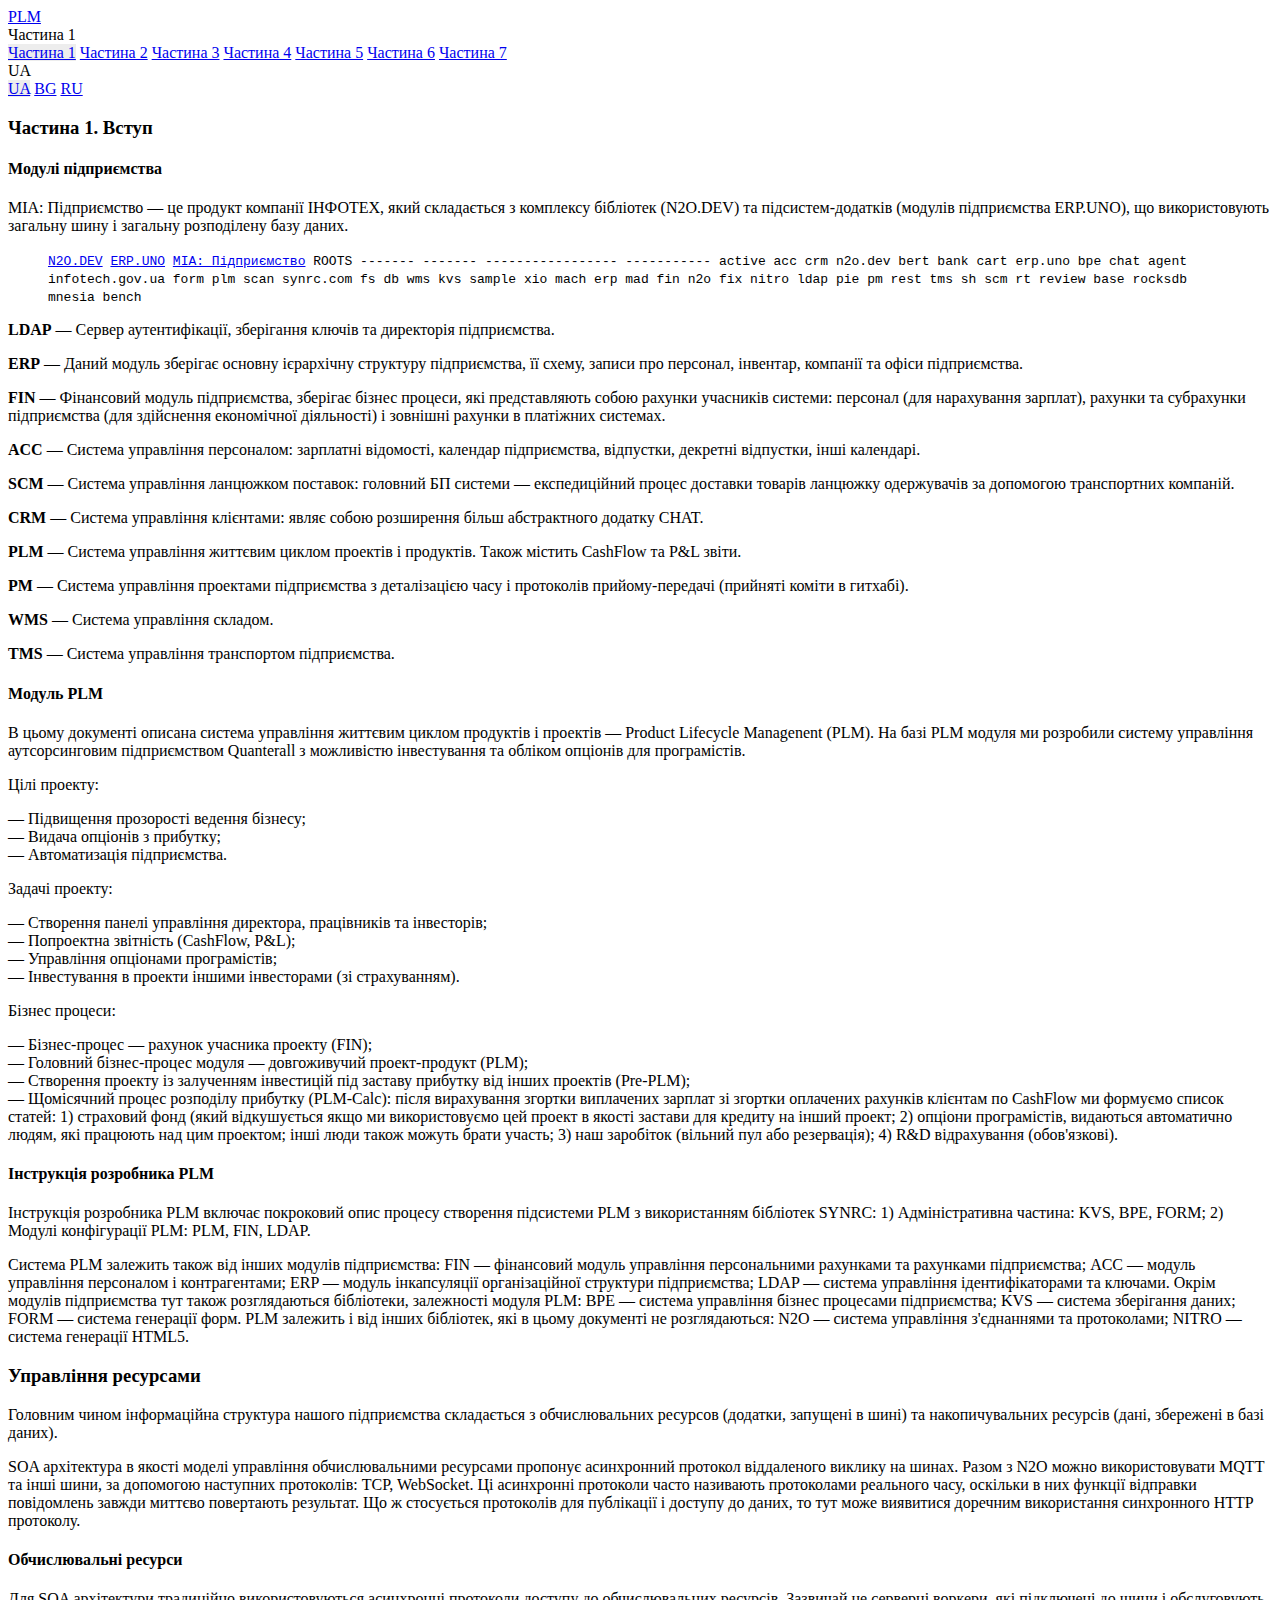
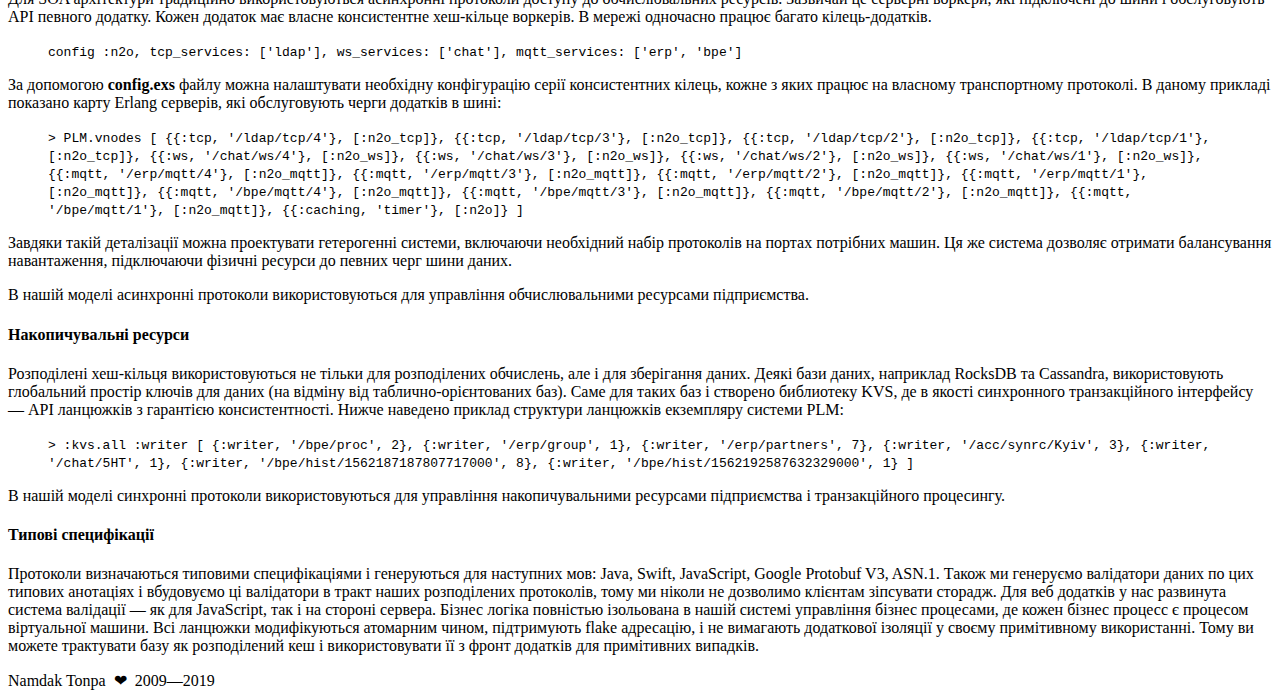
==== commit eb6570e4: "ua docs" ====
--- a/man/ua/1.htm
+++ b/man/ua/1.htm
@@ -33,13 +33,13 @@
 
    <figure><code>
   <a href="https://n2o.dev">N2O.DEV</a> <a href="https://erp.uno">ERP.UNO</a> <a href="https://crm.erp.uno">МІА: Підприємство</a> ROOTS
-  ------- -------- ----------------- -----------
-  active  acc      crm               n2o.dev
-  bert    bank     cart              erp.uno
-  bpe     chat     agent             infotech.gov.ua
-  form    plm      scan              synrc.com
-  fs      db       wms
-  kvs     sample   xio
+  ------- ------- ----------------- -----------
+  active  acc     crm               n2o.dev
+  bert    bank    cart              erp.uno
+  bpe     chat    agent             infotech.gov.ua
+  form    plm     scan              synrc.com
+  fs      db      wms
+  kvs     sample  xio
   mach    erp
   mad     fin
   n2o     fix
